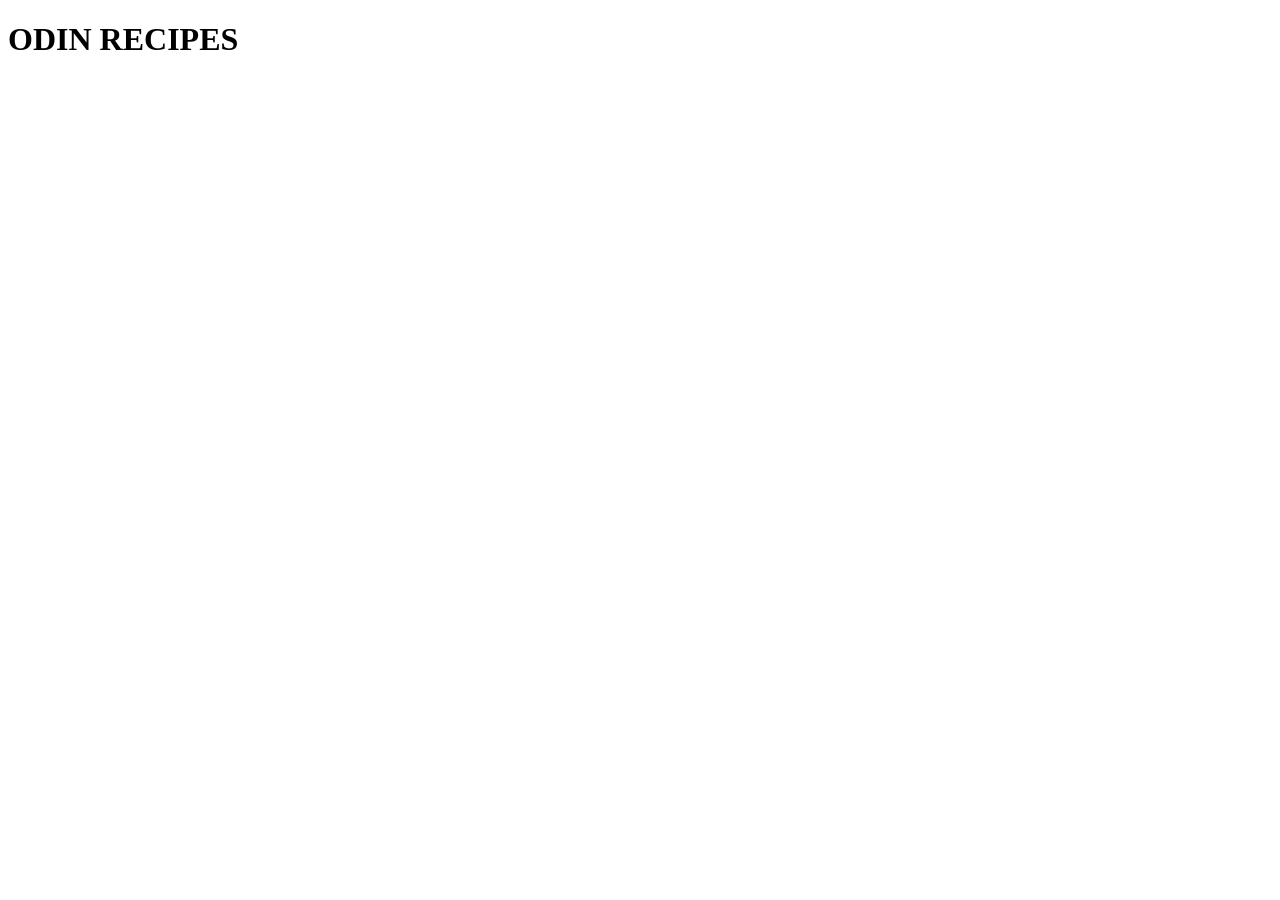
==== index.html @ 53cb5289 "created all necessary seemed directories and pages included boilerplates in all file" ====
<!DOCTYPE html>
<html lang="en">
<head>
    <meta charset="UTF-8">
    <meta name="viewport" content="width=device-width, initial-scale=1.0">
    <title>odin-recipes</title>
</head>
<body>
    <h1><strong>ODIN RECIPES</strong></h1>
    
</body>
</html>
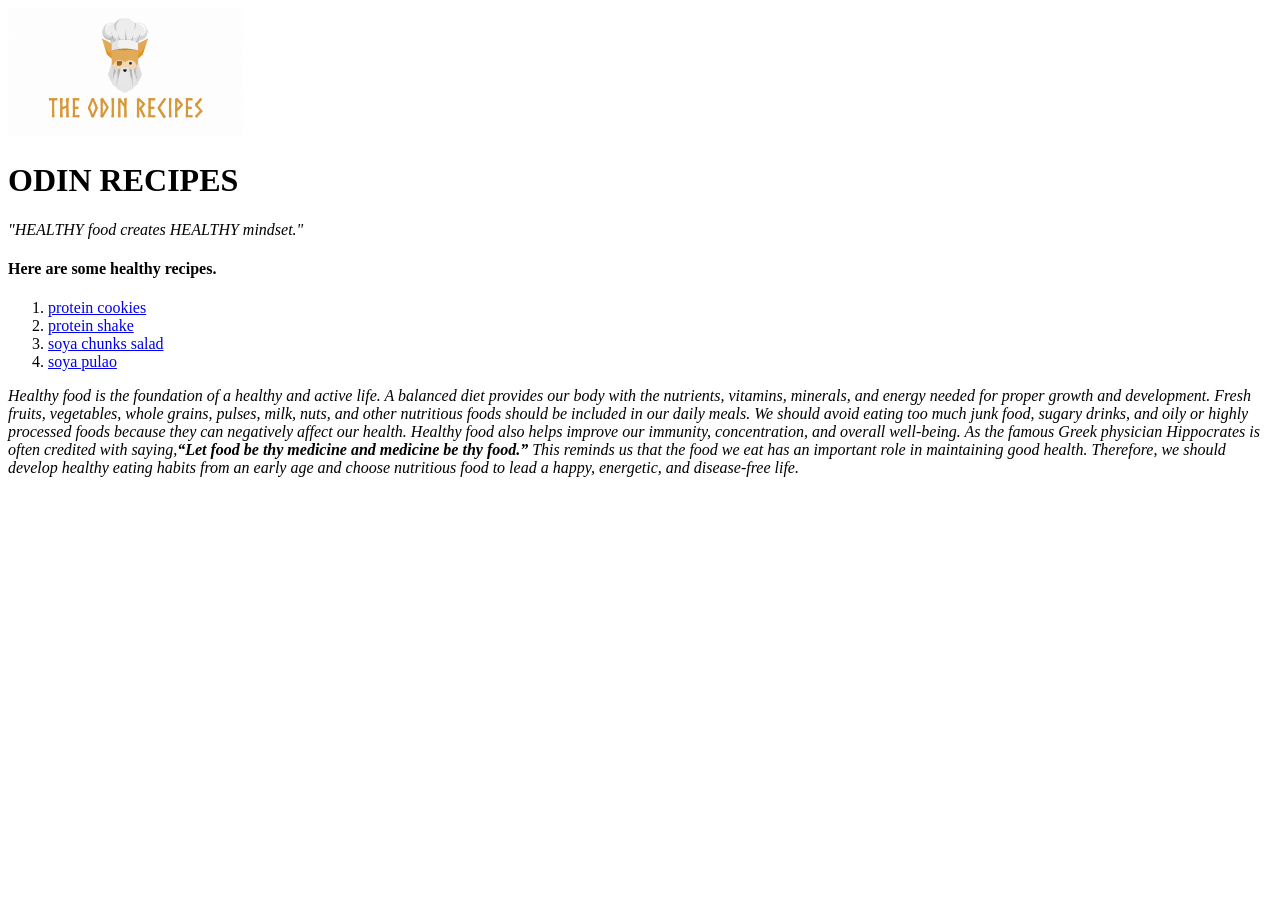
==== commit 267ed324: "added content using <h>,<p>,<img>,<a>,<strong><em> also used attribute <href><src> linked index page" ====
--- a/index.html
+++ b/index.html
@@ -6,7 +6,30 @@
     <title>odin-recipes</title>
 </head>
 <body>
+    <img src="recipes/img/odin.png" alt="modified odin project's logo" width="235">
     <h1><strong>ODIN RECIPES</strong></h1>
+    <p><em>"HEALTHY food creates HEALTHY mindset."</em></p>
+    <h4>Here are some healthy recipes.</h4>
+    <ol>
+       <li><a href="recipes/protein-cookies.html" target="_blank" >protein cookies</a></li>
+       <li><a href="recipes/protein-shake.html" target="_blank" >protein shake</a></li>
+       <li><a href="recipes/soya-chunks-salad.html" target="_blank" >soya chunks salad</a></li>
+       <li><a href="recipes/soya-pulao.html" target="_blank" >soya pulao</a></li>
+    </ol>
+    <p>
+       <em>Healthy food is the foundation of a healthy and active life.
+       A balanced diet provides our body with the nutrients, vitamins, minerals, 
+       and energy needed for proper growth and development. Fresh fruits, vegetables,
+       whole grains, pulses, milk, nuts, and other nutritious foods should be
+       included in our daily meals. We should avoid eating too much junk food,
+       sugary drinks, and oily or highly processed foods because they can negatively
+       affect our health. Healthy food also helps improve our immunity, concentration,
+       and overall well-being. As the famous Greek physician Hippocrates is often
+       credited with saying,<strong>“Let food be thy medicine and medicine be thy food.”</strong> This
+       reminds us that the food we eat has an important role in maintaining good health. 
+       Therefore, we should develop healthy eating habits from an early age and choose nutritious
+       food to lead a happy, energetic, and disease-free life.</em>
+    </p>
     
 </body>
 </html>
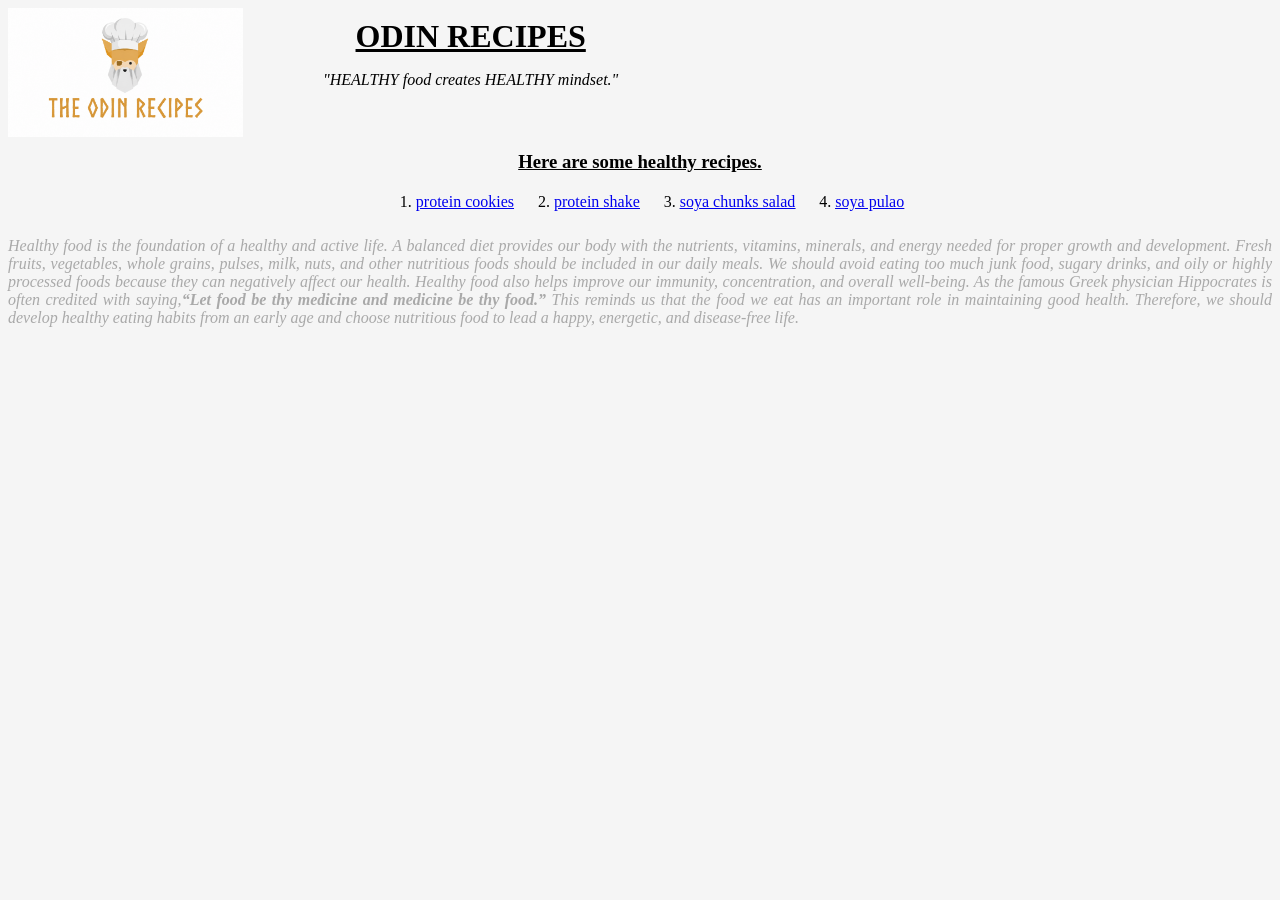
==== commit ec51c829: "added css styling basic layout of page index page completed subpages are half edited learned to use " ====
--- a/index.html
+++ b/index.html
@@ -4,19 +4,26 @@
     <meta charset="UTF-8">
     <meta name="viewport" content="width=device-width, initial-scale=1.0">
     <title>odin-recipes</title>
+    <link rel="stylesheet" href="styles.css">
 </head>
 <body>
-    <img src="recipes/img/odin.png" alt="modified odin project's logo" width="235">
-    <h1><strong>ODIN RECIPES</strong></h1>
-    <p><em>"HEALTHY food creates HEALTHY mindset."</em></p>
-    <h4>Here are some healthy recipes.</h4>
-    <ol>
-       <li><a href="recipes/protein-cookies.html" target="_blank" >protein cookies</a></li>
-       <li><a href="recipes/protein-shake.html" target="_blank" >protein shake</a></li>
-       <li><a href="recipes/soya-chunks-salad.html" target="_blank" >soya chunks salad</a></li>
-       <li><a href="recipes/soya-pulao.html" target="_blank" >soya pulao</a></li>
-    </ol>
-    <p>
+    <div class="head">
+        <img src="recipes/img/odin.png" alt="modified odin project's logo" width="235" align="left">
+        <div class="mid">
+            <h1 class="bm"><strong>ODIN RECIPES</strong></h1>
+            <p><em>"HEALTHY food creates HEALTHY mindset."</em></p>
+        </div> 
+    </div>
+    <h3 class="mid bm">Here are some healthy recipes.</h3>
+    <div class="mid">
+        <ol class="li bm">
+            <li><a href="recipes/protein-cookies.html" target="_blank" >protein cookies</a></li>
+            <li><a href="recipes/protein-shake.html" target="_blank" >protein shake</a></li>
+            <li><a href="recipes/soya-chunks-salad.html" target="_blank" >soya chunks salad</a></li>
+            <li><a href="recipes/soya-pulao.html" target="_blank" >soya pulao</a></li>
+        </ol>
+    </div>
+    <p class="p1">
        <em>Healthy food is the foundation of a healthy and active life.
        A balanced diet provides our body with the nutrients, vitamins, minerals, 
        and energy needed for proper growth and development. Fresh fruits, vegetables,
--- a/styles.css
+++ b/styles.css
@@ -0,0 +1,26 @@
+*{
+  font-family: 'Times New Roman', Times, serif;
+  background-color: whitesmoke;
+ 
+}
+.head{
+   display: inline-flex;
+   gap: 80px;
+}
+.mid{
+   display: block;
+   text-align: center;
+}
+.li{
+   display:inline-flex ;
+   gap: 40px;
+}
+.p1{
+   text-align: justify;
+   color:darkgrey;
+
+}
+.bm{
+   margin: 10px auto;
+   text-decoration: underline;
+}
